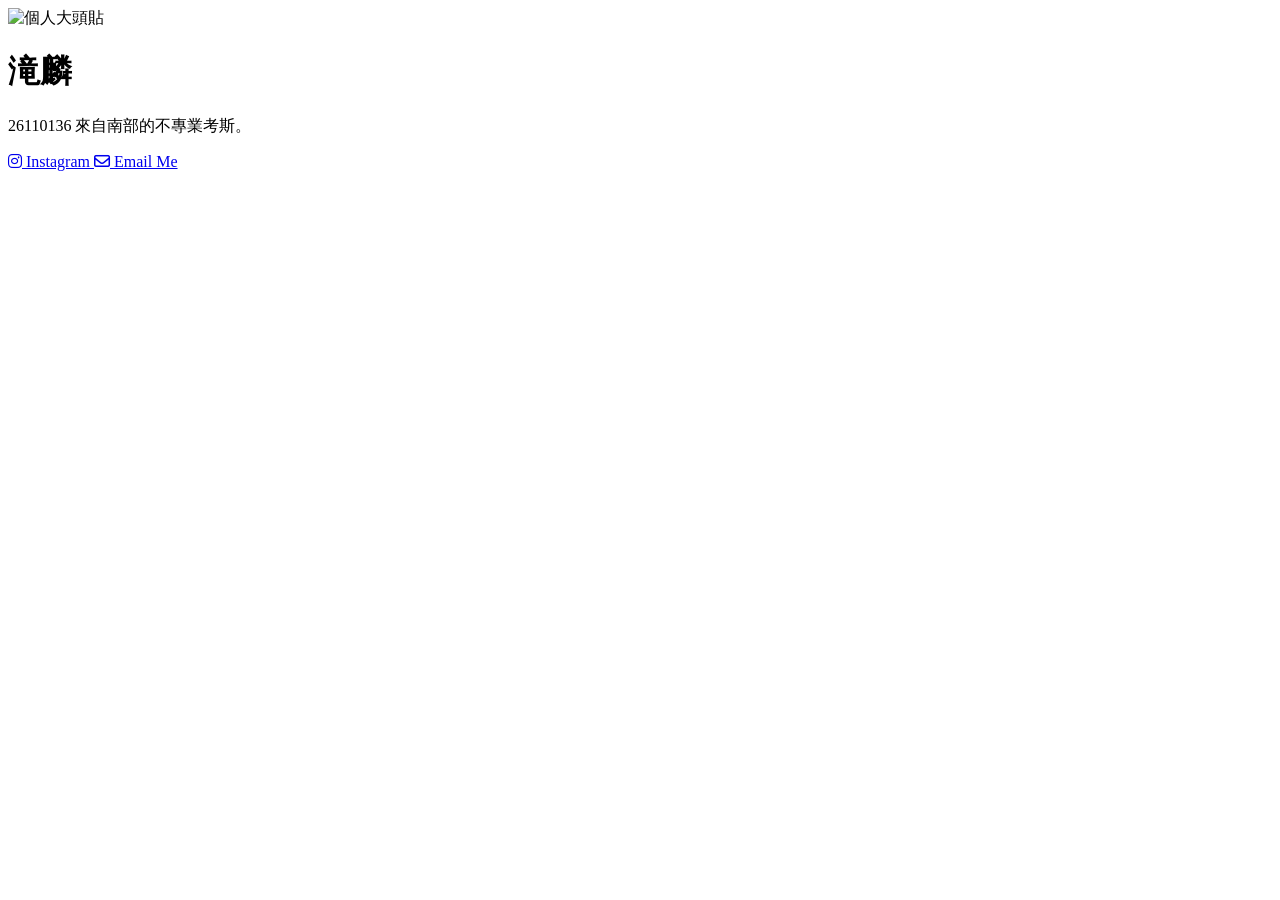
==== w1/index.html @ c6b1d411 "Create index.html" ====
<!DOCTYPE html>
<html lang="zh-TW">
<head>
    <meta charset="UTF-8">
    <meta name="viewport" content="width=device-width, initial-scale=1.0">
    <title>個人數位名片</title>
    <!-- 引入外部 CSS 樣式檔 -->
    <link rel="stylesheet" href="style.css">
    <!-- 引入外部字型與圖示庫 (Font Awesome) -->
    <link rel="stylesheet" href="https://cdnjs.cloudflare.com/ajax/libs/font-awesome/6.4.0/css/all.min.css">
</head>
<body>

    <div class="card-container">
        <!-- 圓形大頭貼 -->
        <div class="avatar-box">
            <!-- 請將 src 裡面的圖片連換成您自己的圖片網址或檔案路徑 -->
            <img src="https://scontent.fkhh1-1.fna.fbcdn.net/v/t39.30808-6/800925088_122244450650350968_58812229186124530_n.jpg?stp=dst-jpg_tt6&cstp=mx1836x1836&ctp=s1836x1836&_nc_cat=106&ccb=1-7&_nc_sid=833d8c&_nc_ohc=1JsMwJL5LCQQ7kNvwFKJN8A&_nc_oc=AdrCt3pkWVHa20VW8_VVYUfc2hSC1dwqcpAJ5aTF_yFn6pIa-bHeIcnPOIIONsEFGJw&_nc_zt=23&_nc_ht=scontent.fkhh1-1.fna&_nc_gid=hHjnYtOZjB1BMFroUmJMbg&_nc_ss=7b2a8&oh=00_AQPRMzUkYVnGeDDKd8x7Wm6Wn1vL6XY6o5dMixgO5CiZmg&oe=6AC92DA2" alt="個人大頭貼" class="avatar">
        </div>

        <!-- 名字與簡介 -->
        <h1 class="name">滝麟</h1>
        <p class="bio">26110136 來自南部的不專業考斯。</p>

        <!-- 按鈕區域 -->
        <div class="button-group">
            <!-- Instagram 按鈕：請將 href 中的 # 替換為您的 IG 連結 -->
            <a href="https://www.instagram.com/takilin.__.613?stkn=OXNkNGQxd282Y2dl" target="_blank" class="btn btn-instagram">
                <i class="fa-brands fa-instagram"></i> Instagram
            </a>
            
            <!-- Email 按鈕：請將 href 中的 your-email@example.com 替換為您的 Email -->
            <a href="mailto: takitotkt0809@gmail.com" class="btn btn-email">
                <i class="fa-regular fa-envelope"></i> Email Me
            </a>
        </div>
    </div>

</body>
</html>
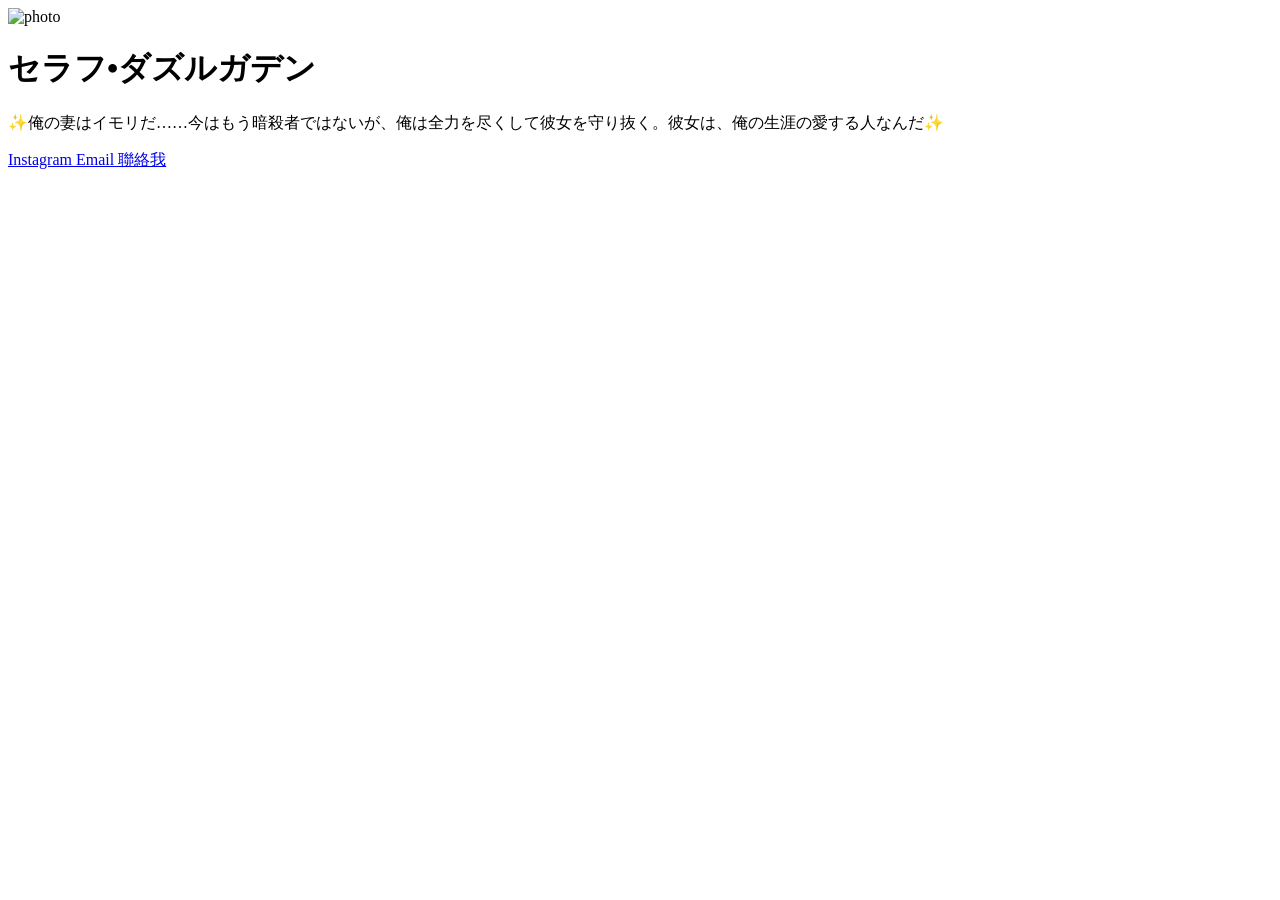
==== commit 7333112a: "Update personal card details and structure" ====
--- a/w1/index.html
+++ b/w1/index.html
@@ -1,40 +1,44 @@
 <!DOCTYPE html>
 <html lang="zh-TW">
 <head>
-    <meta charset="UTF-8">
-    <meta name="viewport" content="width=device-width, initial-scale=1.0">
-    <title>個人數位名片</title>
-    <!-- 引入外部 CSS 樣式檔 -->
-    <link rel="stylesheet" href="style.css">
-    <!-- 引入外部字型與圖示庫 (Font Awesome) -->
-    <link rel="stylesheet" href="https://cdnjs.cloudflare.com/ajax/libs/font-awesome/6.4.0/css/all.min.css">
+  <meta charset="UTF-8">
+  <meta name="viewport" content="width=device-width, initial-scale=1.0">
+  <title>個人數位名片 - 宇宙星幻風</title>
+  <!-- 如果在自己電腦上使用，這行用來連接下方的 CSS 檔案；如果在 CodePen 測試則可忽略 -->
+  <link rel="stylesheet" href="style.css">
 </head>
 <body>
 
-    <div class="card-container">
-        <!-- 圓形大頭貼 -->
-        <div class="avatar-box">
-            <!-- 請將 src 裡面的圖片連換成您自己的圖片網址或檔案路徑 -->
-            <img src="https://scontent.fkhh1-1.fna.fbcdn.net/v/t39.30808-6/800925088_122244450650350968_58812229186124530_n.jpg?stp=dst-jpg_tt6&cstp=mx1836x1836&ctp=s1836x1836&_nc_cat=106&ccb=1-7&_nc_sid=833d8c&_nc_ohc=1JsMwJL5LCQQ7kNvwFKJN8A&_nc_oc=AdrCt3pkWVHa20VW8_VVYUfc2hSC1dwqcpAJ5aTF_yFn6pIa-bHeIcnPOIIONsEFGJw&_nc_zt=23&_nc_ht=scontent.fkhh1-1.fna&_nc_gid=hHjnYtOZjB1BMFroUmJMbg&_nc_ss=7b2a8&oh=00_AQPRMzUkYVnGeDDKd8x7Wm6Wn1vL6XY6o5dMixgO5CiZmg&oe=6AC92DA2" alt="個人大頭貼" class="avatar">
-        </div>
+  <!-- 名片外框容器 -->
+  <div class="cosmic-card">
+    
+    <!-- 1. 圓形大頭貼區塊 -->
+    <div class="avatar-container">
+      <!-- 請把 src="" 裡面的網址換成你自己的照片網址或檔案名稱 -->
+      <img src="https://scontent-tpe5-1.xx.fbcdn.net/v/t39.30808-6/845923856_122248595618350968_1771394812178694630_n.jpg?stp=dst-jpg_tt6&cstp=mx1818x2048&ctp=s1818x2048&_nc_cat=104&_nc_map=urlgen_bucketless&ccb=1-7&_nc_sid=833d8c&_nc_ohc=qqkNVNGZkcMQ7kNvwFAvPeb&_nc_oc=Adp-E4hAtBNnkn3o_blK__KuZHbB1-PJcD_AtWoFh-CEjN_HlPAQMcqUjVsWsQiP0N0&_nc_zt=23&_nc_ht=scontent-tpe5-1.xx&_nc_gid=R8rrX3b6SmSqyPs6QH03Cw&_nc_ss=7b2a8&oh=00_AQRWqHpM26sjko_ykdbtHicOH81EeS9NfJ-LulRF13Cf2Q&oe=6B09D25D" alt="photo" class="avatar">
+    </div>
 
-        <!-- 名字與簡介 -->
-        <h1 class="name">滝麟</h1>
-        <p class="bio">26110136 來自南部的不專業考斯。</p>
+    <!-- 2. 名字與簡短自我介紹 -->
+    <h1 class="user-name">セラフ•ダズルガデン</h1>
+    <p class="user-bio">✨俺の妻はイモリだ……今はもう暗殺者ではないが、俺は全力を尽くして彼女を守り抜く。彼女は、俺の生涯の愛する人なんだ✨</p>
 
-        <!-- 按鈕區域 -->
-        <div class="button-group">
-            <!-- Instagram 按鈕：請將 href 中的 # 替換為您的 IG 連結 -->
-            <a href="https://www.instagram.com/takilin.__.613?stkn=OXNkNGQxd282Y2dl" target="_blank" class="btn btn-instagram">
-                <i class="fa-brands fa-instagram"></i> Instagram
-            </a>
-            
-            <!-- Email 按鈕：請將 href 中的 your-email@example.com 替換為您的 Email -->
-            <a href="mailto: takitotkt0809@gmail.com" class="btn btn-email">
-                <i class="fa-regular fa-envelope"></i> Email Me
-            </a>
-        </div>
+    <!-- 裝飾用的銀白星光分隔線 -->
+    <div class="divider"></div>
+
+    <!-- 3. 下方兩個按鈕 (Instagram 和 Email) -->
+    <div class="button-group">
+      <!-- 請把 href="" 裡的網址換成你的 IG 帳號網址 -->
+      <a href="https://www.instagram.com/takilin.__.613/" target="_blank" class="btn btn-ig">
+        Instagram
+      </a>
+      
+      <!-- 請把 mailto: 後面換成你的真實信箱 -->
+      <a href="mailto:takitotkt0809@gmail.com" class="btn btn-email">
+        Email 聯絡我
+      </a>
     </div>
+
+  </div>
 
 </body>
 </html>
